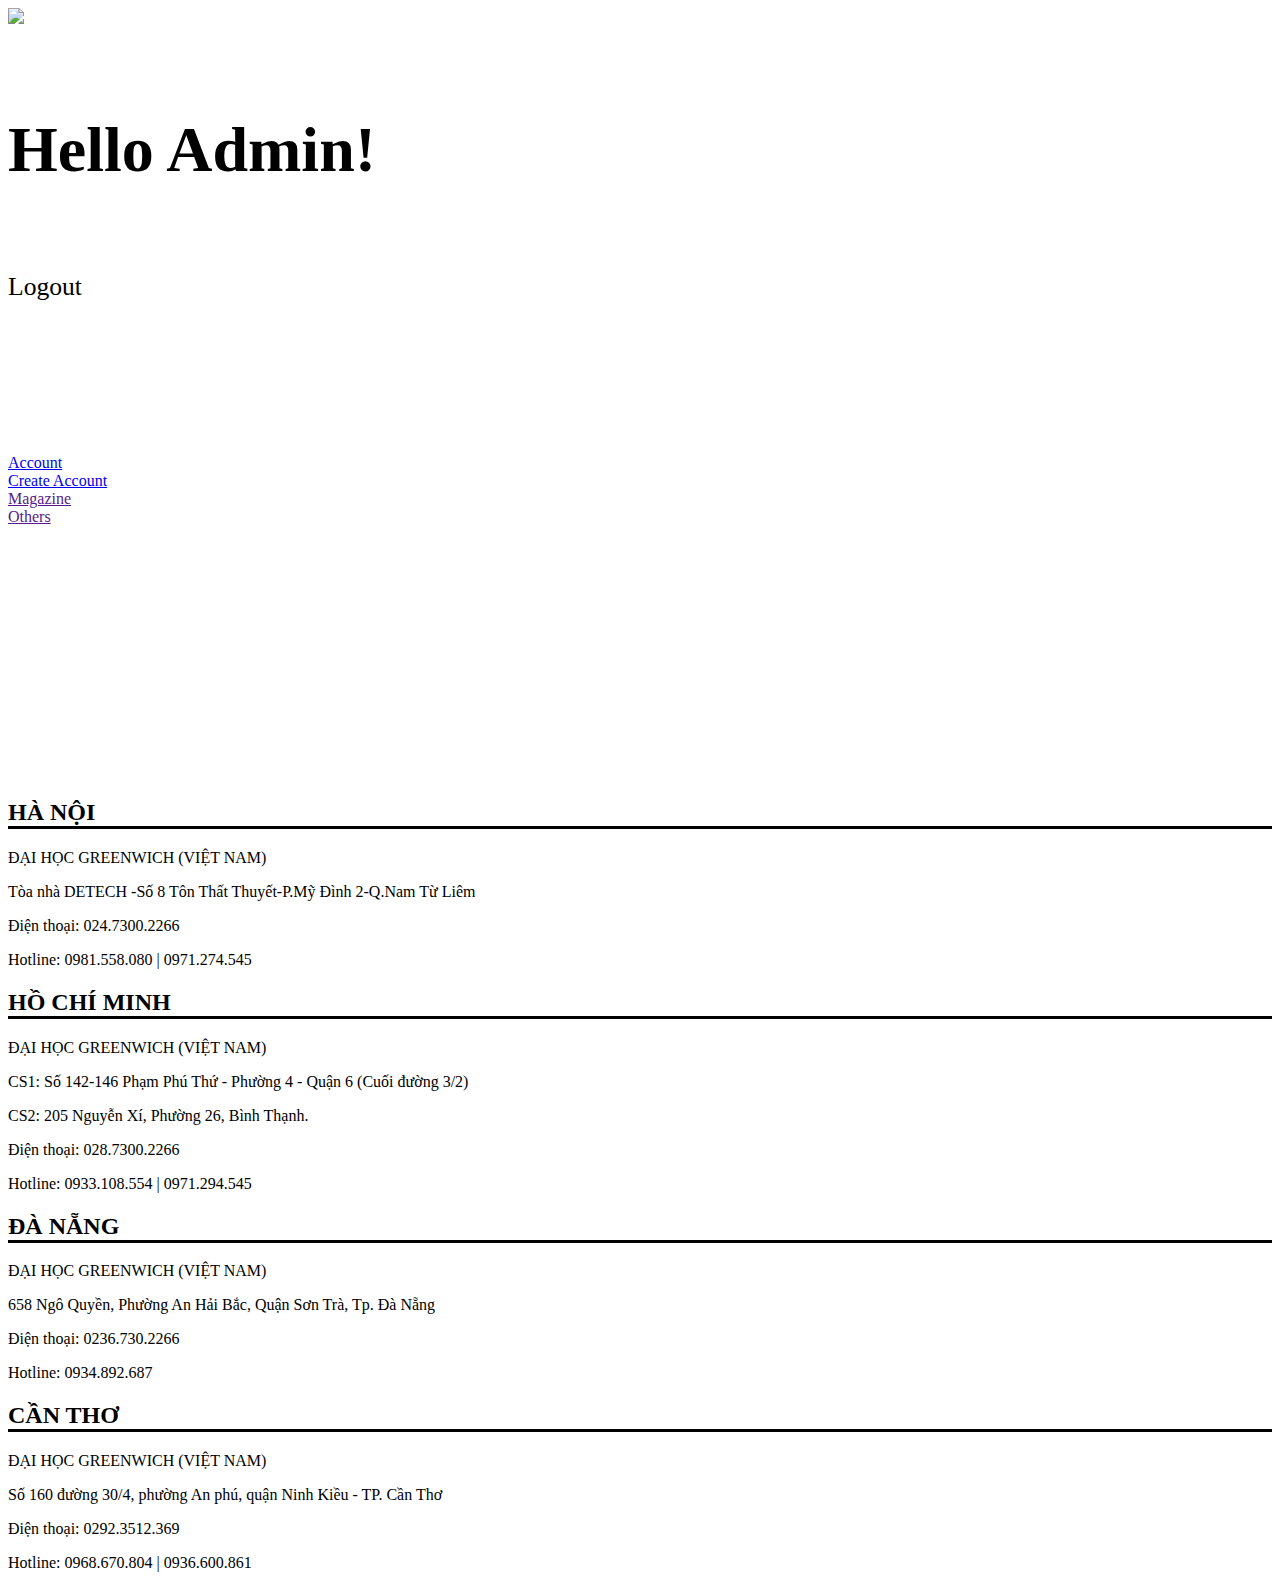
==== Admin Page.html @ 461ed568 "Add files via upload" ====
<!DOCTYPE html>
<html>
<head>
<title>Admin Page</title>
<meta charset="utf-8">
<meta name="viewport" content="width=device-width, initial-scale=1">
<link rel="stylesheet" href="CSS/style.css">
<style>
    
</style>
</head>
<body>
    <div class="header" style="overflow: auto;">
        <div class="header-left">
            <img style="max-width:100%;height:auto;" src="Images/FPT.png"> 
        </div>
        <div class="header-right">
            <h4 style="font-size: 5vw;">Hello Admin!</h4>
            <p id="logout" style="font-size: 2vw;" >Logout</p>
        </div>
  </div>
  <div class="Admenu" style="padding-top: 10%; padding-bottom: 20%;">
    <div class="f1">
        <a href="#">Account</a>
      </div>
      
      <div class="f2">
        <a href="Create Account.html">Create Account</a>
      </div>
      
      <div class="f3">
        <a href="">Magazine</a>
      </div>
      
      <div class="f4">
        <a href="">Others</a>
      </div>
  </div>
<div style="overflow: none" class="w3-row-padding">
  <div class="w3-third">
    <h2 style="border-style : none none solid none ; border-color : black;" >HÀ NỘI</h2>
    <p>ĐẠI HỌC GREENWICH (VIỆT NAM)</p>
    <p>Tòa nhà DETECH -Số 8 Tôn Thất Thuyết-P.Mỹ Đình 2-Q.Nam Từ Liêm</p>
    <p>Điện thoại: 024.7300.2266</p>
    <p>Hotline: 0981.558.080 | 0971.274.545</p>
  </div>

  <div class="w3-third">
    <h2 style="border-style : none none solid none ; border-color : black;" >HỒ CHÍ MINH</h2>
    <p>ĐẠI HỌC GREENWICH (VIỆT NAM)</p> 
    <p>CS1: Số 142-146 Phạm Phú Thứ - Phường 4 - Quận 6 (Cuối đường 3/2)</p>
    <p>CS2: 205 Nguyễn Xí, Phường 26, Bình Thạnh.</p>
    <p>Điện thoại: 028.7300.2266</p>
    <p>Hotline: 0933.108.554 | 0971.294.545</p>
  </div>

  <div class="w3-third">
    <h2 style="border-style : none none solid none ; border-color : black;" >ĐÀ NẴNG</h2>
    <p>ĐẠI HỌC GREENWICH (VIỆT NAM)</p>
    <p>658 Ngô Quyền, Phường An Hải Bắc, Quận Sơn Trà, Tp. Đà Nẵng</p>
    <p>Điện thoại: 0236.730.2266</p>
    <p>Hotline: 0934.892.687</p>
  </div>
  
  <div class="w3-third">
    <h2 style="border-style : none none solid none ; border-color : black;" >CẦN THƠ</h2>
    <p>ĐẠI HỌC GREENWICH (VIỆT NAM)</p>
    <p>Số 160 đường 30/4, phường An phú, quận Ninh Kiều - TP. Cần Thơ</p>
    <p>Điện thoại: 0292.3512.369</p>
    <p>Hotline: 0968.670.804 | 0936.600.861</p>
  </div>
  
</div>

</body>
</html>
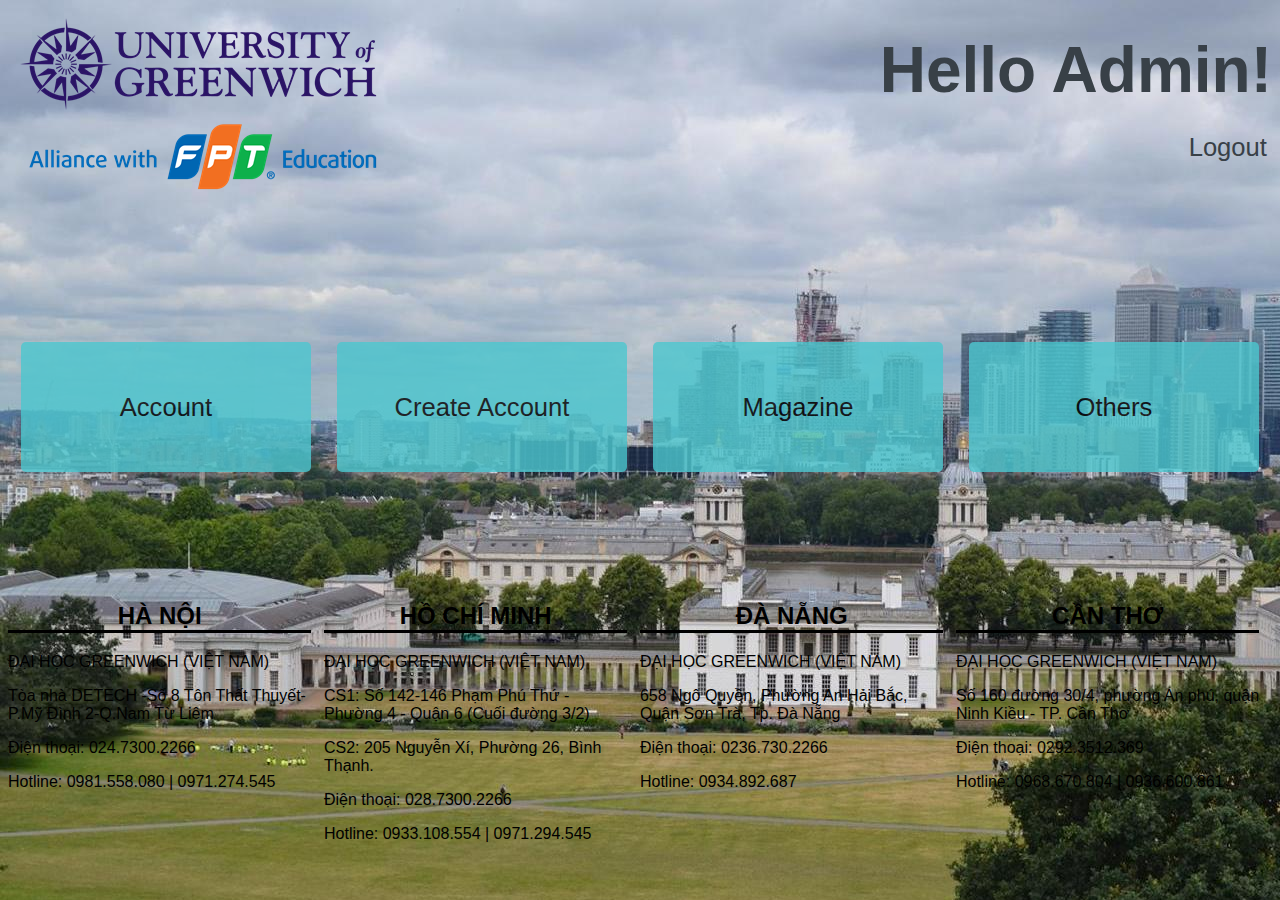
==== commit 5d953d3b: "Add "Account" for admin" ====
--- a/Admin Page.html
+++ b/Admin Page.html
@@ -21,7 +21,7 @@
   </div>
   <div class="Admenu" style="padding-top: 10%; padding-bottom: 20%;">
     <div class="f1">
-        <a href="#">Account</a>
+        <a href="Account.html">Account</a>
       </div>
       
       <div class="f2">
--- a/CSS/style.css
+++ b/CSS/style.css
@@ -0,0 +1,276 @@
+*, *:before, *:after {
+    -moz-box-sizing: border-box;
+    -webkit-box-sizing: border-box;
+    box-sizing: border-box;
+  }
+  
+  body {
+    font-family: 'Nunito', sans-serif;
+    color: #384047;
+  }
+  
+  form {
+    max-width: 300px;
+    margin: 10px auto;
+    padding: 10px 20px;
+    background: #f4f7f8;
+    border-radius: 8px;
+    margin-bottom: 12%;
+  }
+  
+  h1 {
+    margin: 0 0 30px 0;
+    text-align: center;
+  }
+  
+  input[type="text"],
+  input[type="password"],
+  input[type="date"],
+  input[type="datetime"],
+  input[type="email"],
+  input[type="number"],
+  input[type="search"],
+  input[type="tel"],
+  input[type="time"],
+  input[type="url"],
+  textarea,
+  select {
+    background: rgba(255,255,255,0.1);
+    border: none;
+    font-size: 16px;
+    height: auto;
+    margin: 0;
+    outline: 0;
+    padding: 15px;
+    width: 100%;
+    background-color: #e8eeef;
+    color: #8a97a0;
+    box-shadow: 0 1px 0 rgba(0,0,0,0.03) inset;
+    margin-bottom: 30px;
+  }
+  
+  input[type="radio"],
+  input[type="checkbox"] {
+    margin: 0 4px 8px 0;
+  }
+  
+  select {
+    padding: 6px;
+    height: 32px;
+    border-radius: 2px;
+  }
+  
+  button {
+    padding: 19px 39px 18px 39px;
+    color: #FFF;
+    background-color: #4bc970;
+    font-size: 18px;
+    text-align: center;
+    font-style: normal;
+    border-radius: 5px;
+    width: 100%;
+    border: 1px solid #3ac162;
+    border-width: 1px 1px 3px;
+    box-shadow: 0 -1px 0 rgba(255,255,255,0.1) inset;
+    margin-bottom: 10px;
+  }
+
+  button:hover {
+    background-color: Green;
+  }
+
+  button a {
+    text-decoration: none;
+    color: black;
+    font-size:2vw;
+  }
+  
+  legend {
+    font-size: 1.4em;
+    margin-bottom: 10px;
+  }
+  
+  label {
+    display: block;
+    margin-bottom: 8px;
+  }
+  
+  label.role {
+    font-weight: 300;
+    display: inline;
+  }
+  
+  .number {
+    background-color: #5fcf80;
+    color: #fff;
+    height: 30px;
+    width: 30px;
+    display: inline-block;
+    font-size: 0.8em;
+    margin-right: 4px;
+    line-height: 30px;
+    text-align: center;
+    text-shadow: 0 1px 0 rgba(255,255,255,0.2);
+    border-radius: 100%;
+  }
+  
+  @media screen and (min-width: 480px) {
+  
+    form {
+      max-width: 480px;
+    }
+  
+  }
+.header{
+  width: 100%;
+}
+
+.header-left{
+  float: left;
+  width: 60%;
+}
+.header-right{
+  float: left;
+  width: 40%;
+}
+.header-right h4 {
+  margin-top: 5%;
+  margin-bottom: 4%;
+  text-align: right;
+}
+#logout{
+  text-align: right;
+  margin-right: 1%;
+}
+#logout:hover {
+  color: blue;
+}
+body{
+  background-image: url("../Images/background.jpg");
+}
+.w3-third {
+  color:black;
+  float:left;
+  width:24%;
+  text-align:center;
+  margin-right : 1%;
+    
+}
+.w3-third p {
+  text-align: left;
+}
+
+.f1 {
+  background-color:#4cc7cf;
+  padding:4%;
+  float:left;
+  width:23%;
+  text-align: center;
+  margin: 1%;
+  font-size: 2vw;
+  text-decoration: none;
+  opacity: 0.8;
+  border-radius: 5px;
+}
+
+.f1 a:link {
+  text-decoration: none;
+}
+
+.f1:hover {
+  background-color: green;
+}
+
+.f2 a:link {
+  text-decoration: none;
+}
+
+.f2:hover {
+  background-color: green;
+}
+
+.f3 a:link {
+  text-decoration: none;
+}
+
+.f3:hover {
+  background-color: green;
+}
+
+.f4 a:link {
+  text-decoration: none;
+}
+
+.f4:hover {
+  background-color: green;
+}
+
+.f2 {
+  background-color:#4cc7cf;
+  padding:4%;
+  float:left;
+  width:23%;
+  margin: 1%;
+  text-align: center;
+  font-size: 2vw;
+  opacity: 0.8;
+  border-radius: 5px;
+}
+
+.f3 {
+  background-color:#4cc7cf;
+  padding:4%;
+  float:left;
+  width:23%;
+  margin: 1%;
+  text-align: center;
+  font-size: 2vw;
+  opacity: 0.8;
+  border-radius: 5px;
+}
+
+.f4 {
+  background-color: #4cc7cf;
+  padding:4%;
+  float:left;
+  width:23%;
+  margin: 1%;
+  text-align: center;font-size: 2vw;
+  opacity: 0.8;
+  border-radius: 5px;
+}
+
+.f1 a {
+  color: black;
+}
+
+.f2 a {
+  color: black;
+}
+
+.f3 a {
+  color: black;
+}
+
+.f4 a {
+  color: black;
+}
+
+a#forgot {
+  color: black;
+  text-decoration: none;
+}
+
+@media screen and (max-width:700px) {
+  .f1, .f2, .f3, .f4 {
+    width:100%;
+    font-size:5vw;
+  }
+}
+
+@media screen and (max-width:700px) {
+  .w3-third {
+    width:100%;
+    font-size:4vw;
+  }
+}